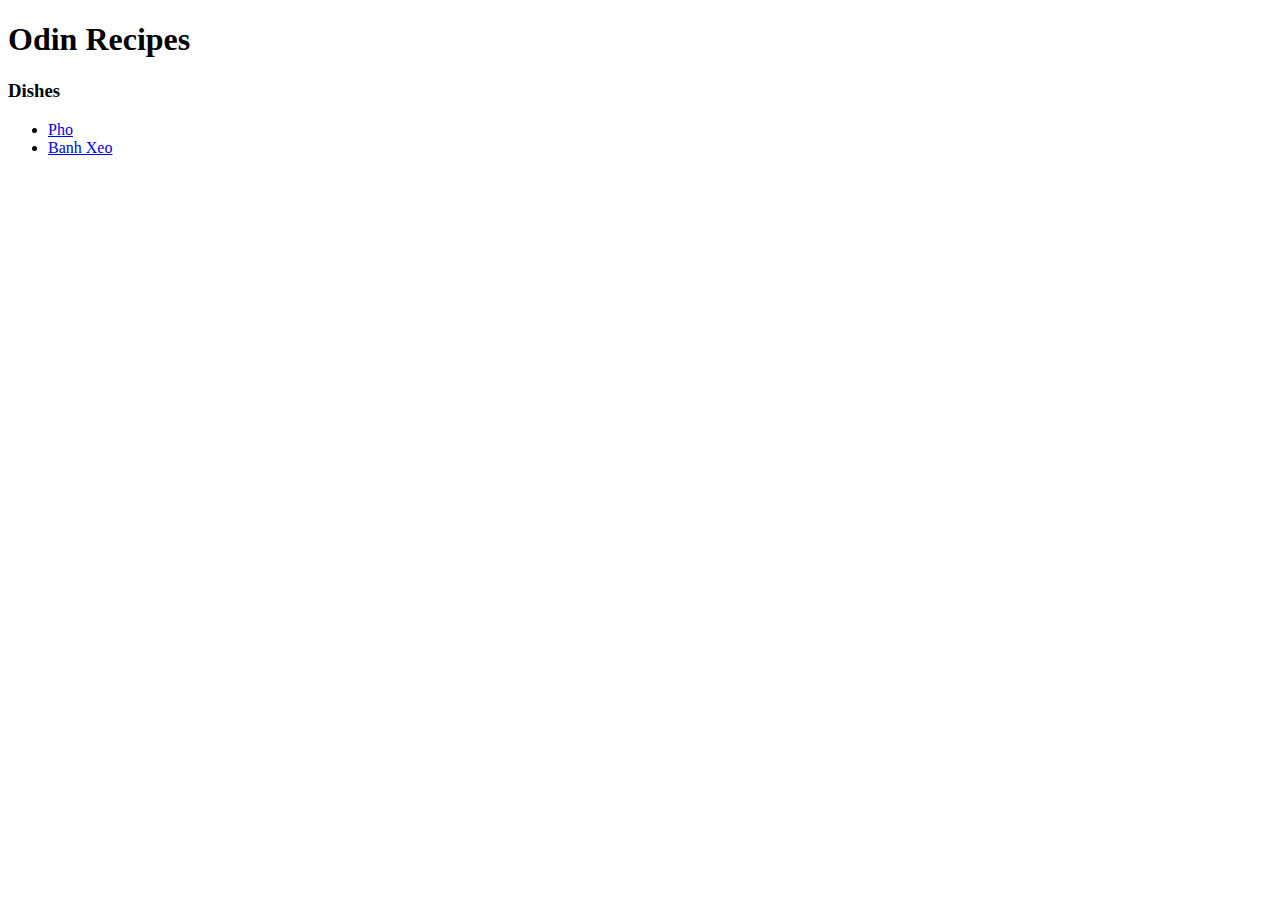
==== index.html @ fcd8893e "index.html" ====
<!DOCTYPE html>
<html lang="en">
<head>
    <meta charset="UTF-8">
    <meta http-equiv="X-UA-Compatible" content="IE=edge">
    <meta name="viewport" content="width=device-width, initial-scale=1.0">
    <title>Recipes</title>
</head>
<body>
    <h1>Odin Recipes</h1>
    <h3>Dishes</h3>
    <ul>
        <li> <a href="recipes/pho.html">Pho</a></li>
        <li> <a href="recipes/banh_xeo.html">Banh Xeo</a></li>
    </ul>
</body>
</html>
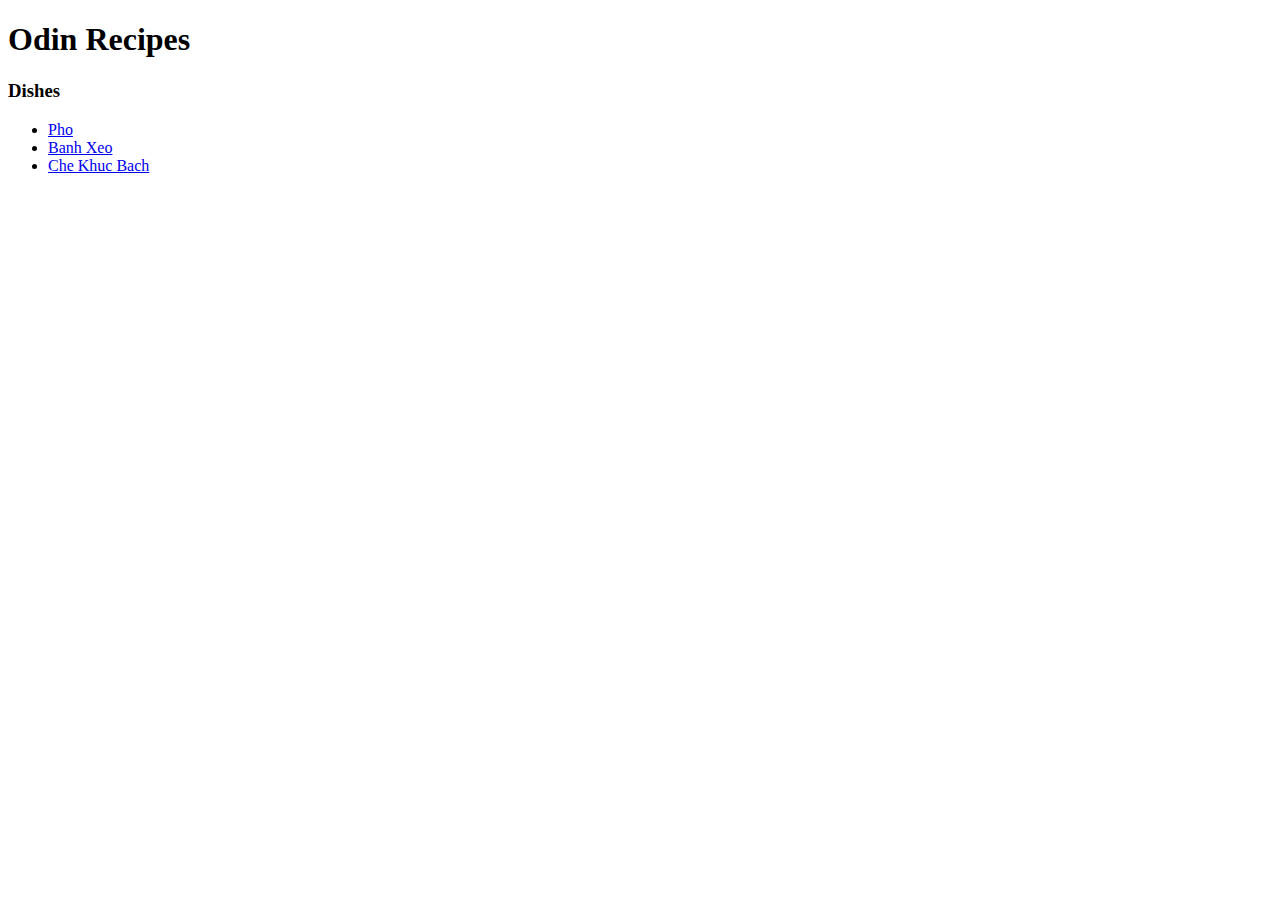
==== commit b95dcc11: "index.html" ====
--- a/index.html
+++ b/index.html
@@ -12,6 +12,7 @@
     <ul>
         <li> <a href="recipes/pho.html">Pho</a></li>
         <li> <a href="recipes/banh_xeo.html">Banh Xeo</a></li>
+        <li> <a href="recipes/che_khucbach.html">Che Khuc Bach</a></li>
     </ul>
 </body>
 </html>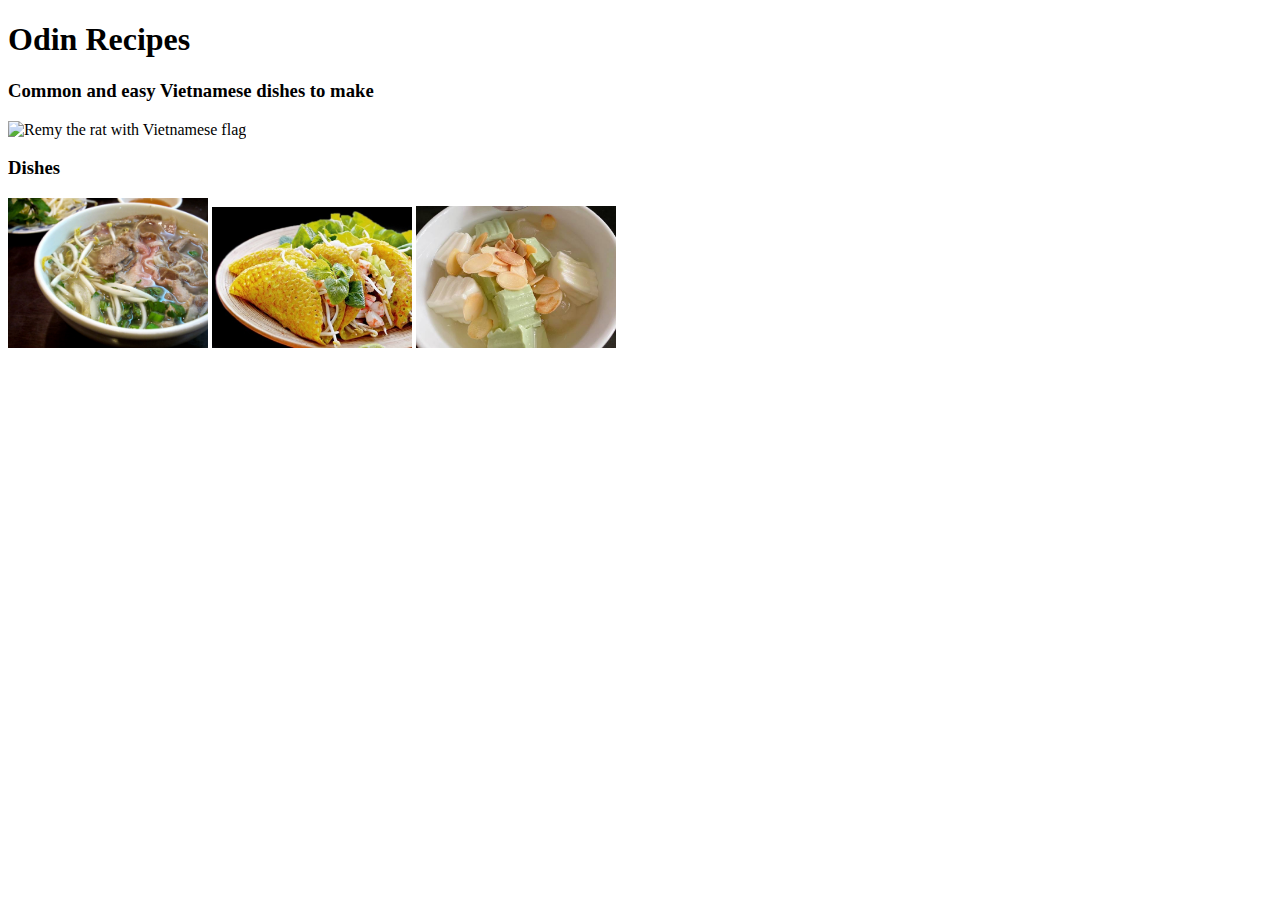
==== commit 5ef5b619: "index.html" ====
--- a/index.html
+++ b/index.html
@@ -8,11 +8,12 @@
 </head>
 <body>
     <h1>Odin Recipes</h1>
+    <h3>Common and easy Vietnamese dishes to make</h3>
+    <img src="images/remy_cooking.png" alt="Remy the rat with Vietnamese flag" width="500px">
+
     <h3>Dishes</h3>
-    <ul>
-        <li> <a href="recipes/pho.html">Pho</a></li>
-        <li> <a href="recipes/banh_xeo.html">Banh Xeo</a></li>
-        <li> <a href="recipes/che_khucbach.html">Che Khuc Bach</a></li>
-    </ul>
+    <a href="recipes/pho.html"><img src="images/pho.jpeg" alt ="Pho" width="200px"></a>
+    <a href="recipes/banh_xeo.html"><img src="images/banh-xeo.jpeg" alt="Banh xeo" width="200px"></a>
+    <a href="recipes/che_khucbach.html"><img src="images/che-khucbbach.jpeg" alt="Che Khuc Bach" width="200px"></a>
 </body>
 </html>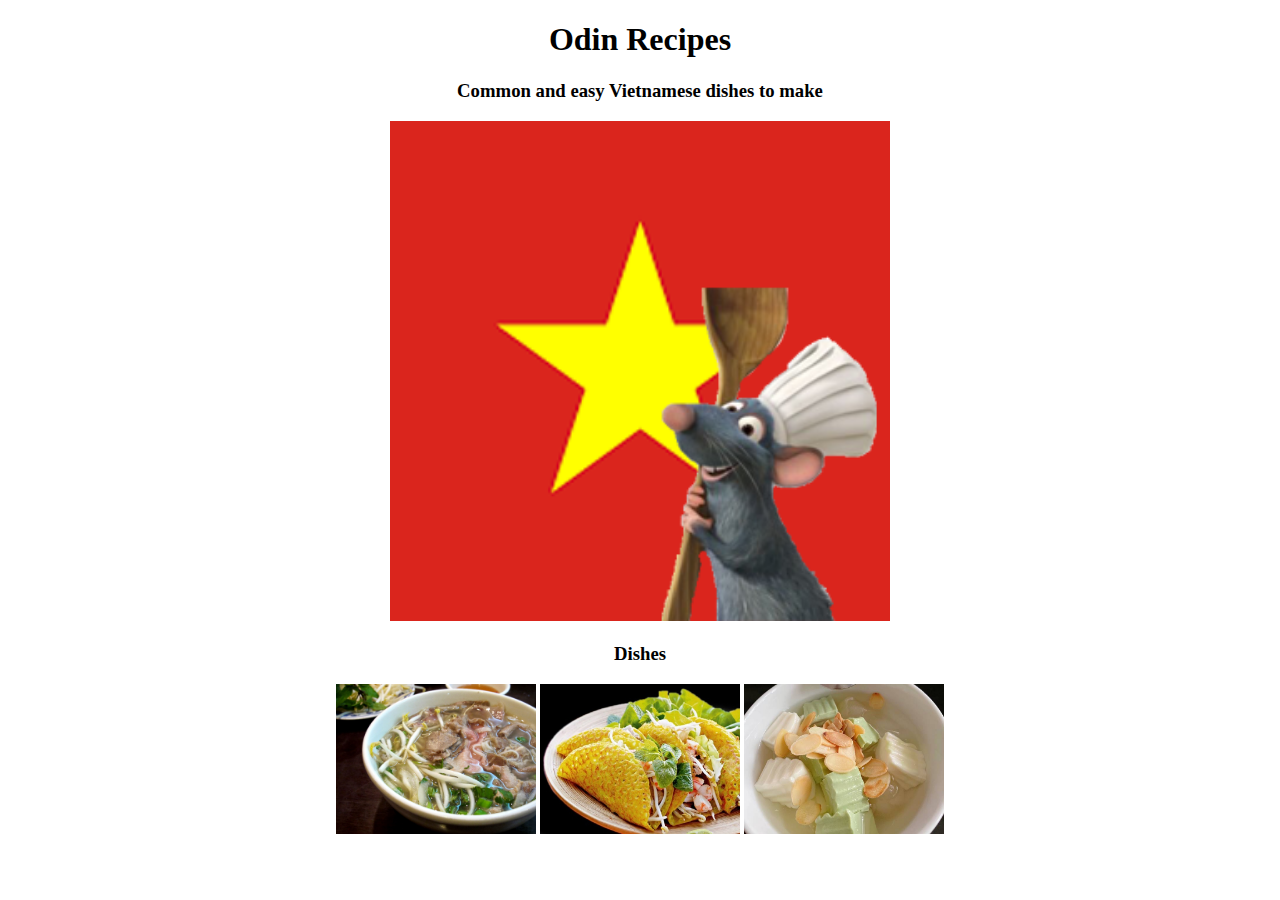
==== commit 84e3c5c7: "index.html" ====
--- a/index.html
+++ b/index.html
@@ -5,15 +5,29 @@
     <meta http-equiv="X-UA-Compatible" content="IE=edge">
     <meta name="viewport" content="width=device-width, initial-scale=1.0">
     <title>Recipes</title>
+    <style>
+        .center {
+            text-align: center;
+        }
+        .icons {
+            width: 200px;
+            height: 150px;
+        }
+    </style>
 </head>
 <body>
-    <h1>Odin Recipes</h1>
-    <h3>Common and easy Vietnamese dishes to make</h3>
+    <div class="center">
+        <h1>Odin Recipes</h1>
+        <h3>Common and easy Vietnamese dishes to make</h3>
     <img src="images/remy_cooking.png" alt="Remy the rat with Vietnamese flag" width="500px">
-
-    <h3>Dishes</h3>
-    <a href="recipes/pho.html"><img src="images/pho.jpeg" alt ="Pho" width="200px"></a>
-    <a href="recipes/banh_xeo.html"><img src="images/banh-xeo.jpeg" alt="Banh xeo" width="200px"></a>
-    <a href="recipes/che_khucbach.html"><img src="images/che-khucbbach.jpeg" alt="Che Khuc Bach" width="200px"></a>
+    </div>
+    
+    <div class="center">
+        <h3>Dishes</h3>
+        <a href="recipes/pho.html"><img src="images/pho.jpeg" alt ="Pho" class="icons" ></a>
+        <a href="recipes/banh_xeo.html"><img src="images/banh-xeo.jpeg" alt="Banh xeo" class="icons" ></a>
+        <a href="recipes/che_khucbach.html"><img src="images/che-khucbbach.jpeg" alt="Che Khuc Bach" class="icons"></a>
+    </div>
+    
 </body>
 </html>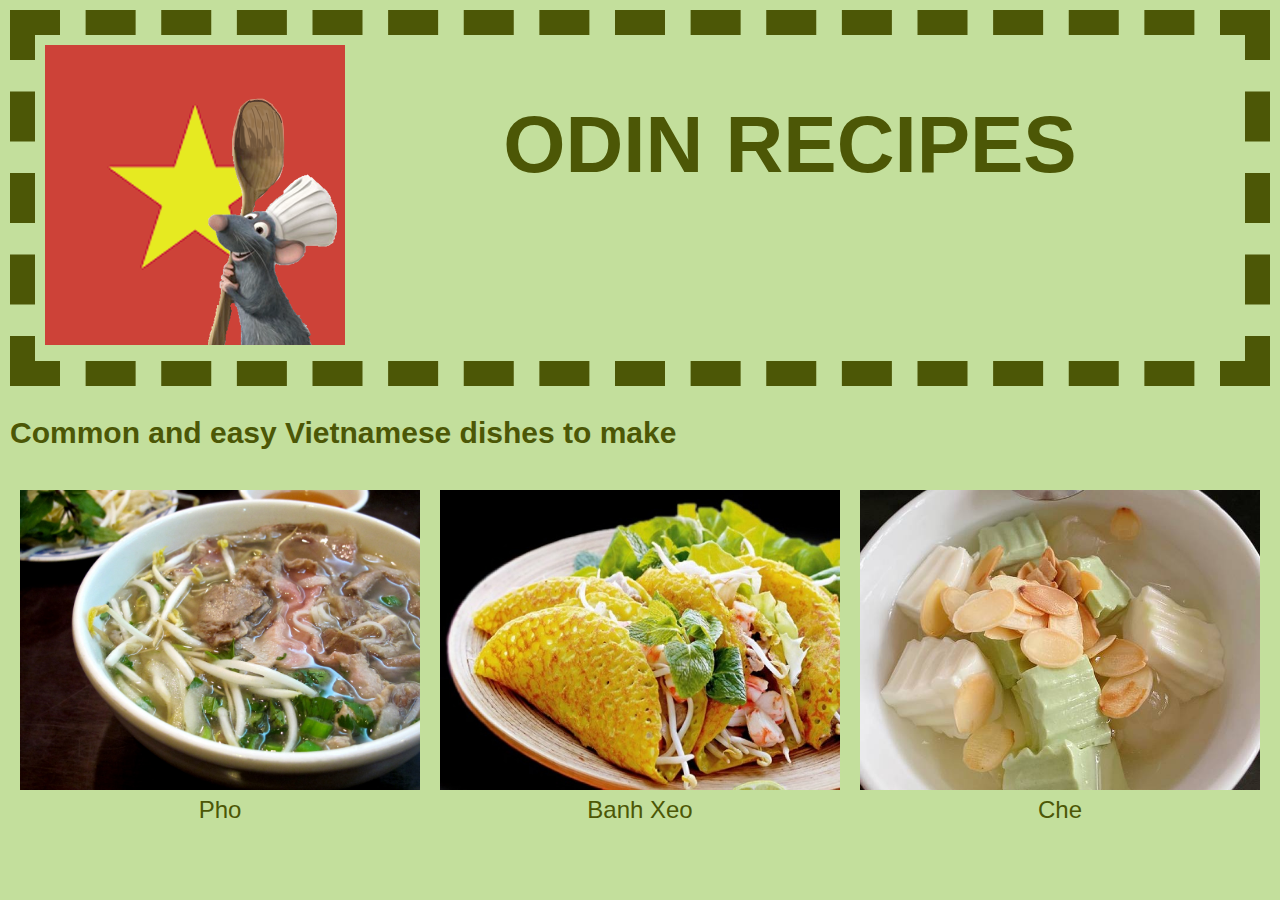
==== commit 16f79faa: "-a" ====
--- a/index.html
+++ b/index.html
@@ -5,29 +5,26 @@
     <meta http-equiv="X-UA-Compatible" content="IE=edge">
     <meta name="viewport" content="width=device-width, initial-scale=1.0">
     <title>Recipes</title>
-    <style>
-        .center {
-            text-align: center;
-        }
-        .icons {
-            width: 200px;
-            height: 150px;
-        }
-    </style>
+    <link rel="stylesheet" href="style.css">
+    <link rel="preconnect" href="https://fonts.googleapis.com">
 </head>
 <body>
-    <div class="center">
+    <div class="opening">
+        <div class="remy"><img src="images/remy_cooking.png" alt="remy the rat"></div>
         <h1>Odin Recipes</h1>
-        <h3>Common and easy Vietnamese dishes to make</h3>
-    <img src="images/remy_cooking.png" alt="Remy the rat with Vietnamese flag" width="500px">
     </div>
     
+    <h3>Common and easy Vietnamese dishes to make</h3>
+
     <div class="center">
-        <h3>Dishes</h3>
-        <a href="recipes/pho.html"><img src="images/pho.jpeg" alt ="Pho" class="icons" ></a>
-        <a href="recipes/banh_xeo.html"><img src="images/banh-xeo.jpeg" alt="Banh xeo" class="icons" ></a>
-        <a href="recipes/che_khucbach.html"><img src="images/che-khucbbach.jpeg" alt="Che Khuc Bach" class="icons"></a>
+        <div class="icons"><a href="recipes/pho.html"><img src="images/pho.jpeg" alt ="Pho" class="icons" ></a> Pho</div>
+        <div class="icons"><a href="recipes/banh_xeo.html"><img src="images/banh-xeo.jpeg" alt="Banh xeo" class="icons" ></a> Banh Xeo</div>
+        <div class="icons"><a href="recipes/che_khucbach.html"><img src="images/che-khucbbach.jpeg" alt="Che Khuc Bach" class="icons"></a> Che </div>
     </div>
+    
+    
+    
+    
     
 </body>
 </html>--- a/style.css
+++ b/style.css
@@ -0,0 +1,46 @@
+body {
+    background-color: #c3df9c;
+    font-family: 'Secular One', sans-serif;
+    margin: 10px;
+    color:rgb(76, 87, 6);
+}
+
+h1 {
+    text-transform: uppercase;
+    font-size: 80px;
+    text-align: center;
+}
+h3 {
+    font-size: 30px;
+    font-family: 'Helvetica';
+}
+
+div {
+    text-align: center;
+    font-size: 24px;
+}
+
+div.opening {
+    border-style: dashed;
+    padding: 10px;
+    border-width: 25px;
+    border-color: rgb(76, 87, 6);
+    overflow: auto;
+    
+}
+div.icons {
+    float: left;
+    margin: 10px;
+}
+
+.remy {
+    float: left;
+}
+
+.icons {
+    width: 400px;
+    height: 300px;
+    text-align: center;
+}
+
+
